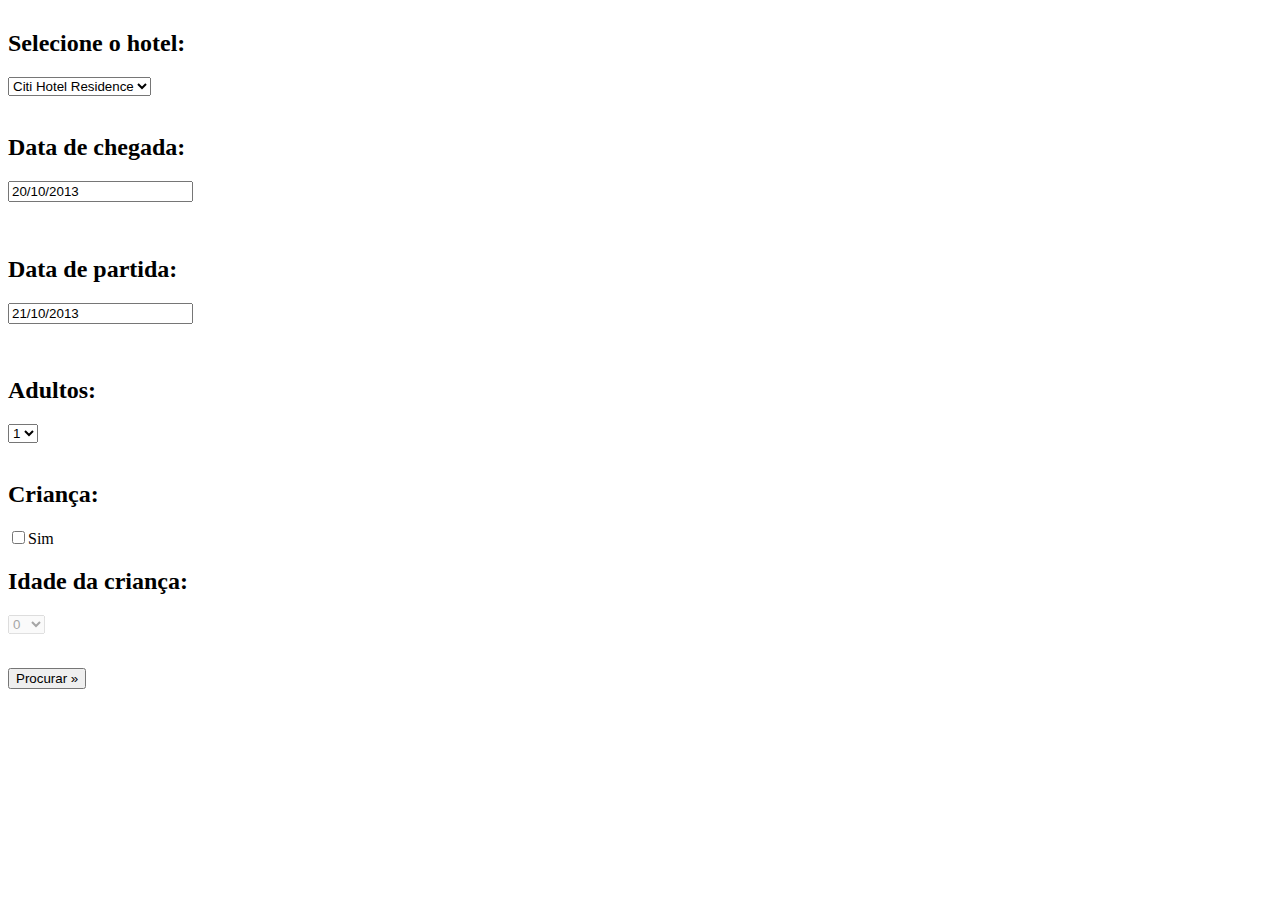
==== index.html @ 56398c90 "1st commit" ====
<!DOCTYPE html>
<!--[if IE 7 ]> <html lang="en" class="ie7"> <![endif]-->
<!--[if IE 8 ]> <html lang="en" class="ie8"> <![endif]-->
<!--[if IE 9 ]> <html lang="en" class="ie9"> <![endif]-->
<!--[if (gt IE 9)|!(IE)]><!--> <html lang="en"> <!--<![endif]-->
<head>
<meta charset="utf-8">
<title>Demo</title>
<link rel="stylesheet" media="screen" href="style.css" />

<!-- This is for mobile devices -->
<meta name="viewport" content="width=device-width; initial-scale=1.0; maximum-scale=1.0;"/>

<!-- This makes HTML5 elements work in IE 6-8 -->
<!--[if lt IE 9]><script src="http://html5shiv.googlecode.com/svn/trunk/html5.js"></script><![endif]-->
<script type="text/javascript">
function temCrianca() {
  if (document.getElementById("crianca").checked) {
    document.getElementById("idadeCrianca").disabled=false;
    document.getElementById("qtdAdultos").value="1";
    document.getElementById("qtdAdultos").disabled=true;
  } else {
    document.getElementById("idadeCrianca").disabled=true;
    document.getElementById("qtdAdultos").disabled=false;
    document.getElementById("idadeCrianca").value="0";
  }
}

function doisAdultos() {
  if (document.getElementById("qtdAdultos").value > 1) {
  	document.getElementById("crianca").checked = false;
    document.getElementById("crianca").disabled=true;
    document.getElementById("idadeCrianca").disabled=true;
  } else {
    // document.getElementById("crianca").checked = false;
    document.getElementById("crianca").disabled=false;
    document.getElementById("idadeCrianca").disabled=false;
  }
}
</script>
</head>

<body>
<form id="form" action="ListaHoteis.php" method="GET" style="margin-top:30px; margin-bottom:0px;">
<h2>Selecione o hotel:</h2>
<div class="styled">
	<select id="codHotel" name="CodHotel">
		
		<option value="208245">Citi Hotel Residence</option>
		<option value="208244">Hotel Central</option>
		<option value="208243">BR Palace</option>
	</select>
</div>
<br>
<h2>Data de chegada:</h2>
<p><input name="chegada" id="dtchegada" type="text" placeholder="dd/mm/aaaa" value="20/10/2013"></p>
<br>
<h2>Data de partida:</h2>
<p><input name="partida" id="dtpartida" type="text" placeholder="dd/mm/aaaa" value="21/10/2013"></p> 
<br>
<h2>Adultos:</h2>
<div class="styled">
	<select id="qtdAdultos" name="qtdAdultos" onChange="doisAdultos()">
		<option selected="selected" value="1">1</option>
		<option value="2">2</option>
	</select>
</div>
<br>
<h2>Criança:</h2>
<p>
<input type="checkbox" name="crianca" id="crianca" value="true" onChange="temCrianca()" /><label for="crianca">Sim</label></p>
</p>
<h2>Idade da criança:</h2>
<div class="styled">
	<select id="idadeCrianca" name="idadeCrianca" disabled>
		<option selected="selected" value="0">0</option>
		<option value="1">1</option>
		<option value="2">2</option>
		<option value="3">3</option>
		<option value="4">4</option>
		<option value="5">5</option>
		<option value="6">6</option>
		<option value="7">7</option>
		<option value="8">8</option>
		<option value="9">9</option>
		<option value="10">10</option>
		<option value="11">11</option>
		<option value="12">12</option>
	</select>
</div>
<br>
</span>
<p><input type="submit" value="Procurar &raquo;"> </p>
</form>
</body>
</html>
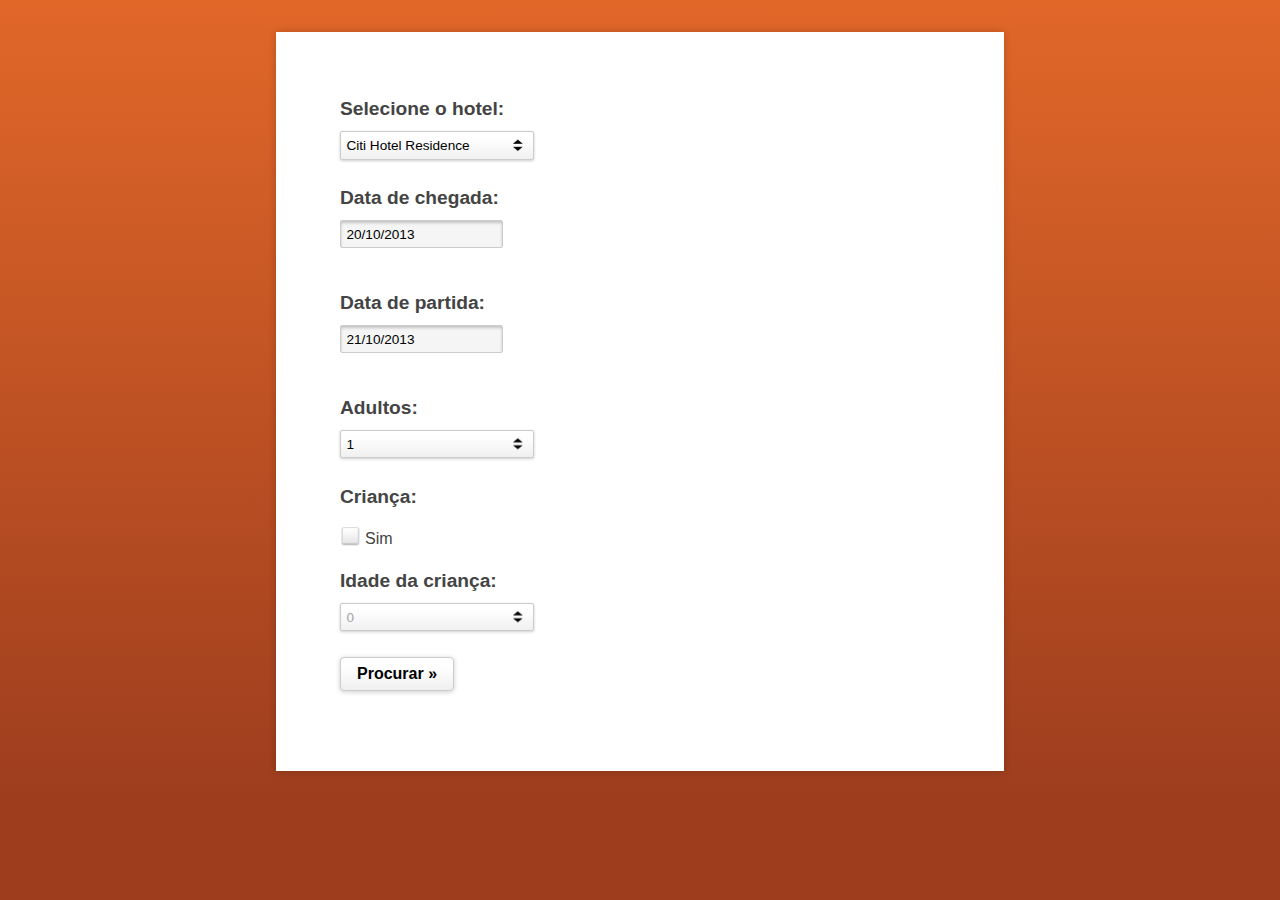
==== commit 1f320b24: "0.0.1" ====
--- a/index.html
+++ b/index.html
@@ -5,7 +5,7 @@
 <!--[if (gt IE 9)|!(IE)]><!--> <html lang="en"> <!--<![endif]-->
 <head>
 <meta charset="utf-8">
-<title>Demo</title>
+<title>Passo 1</title>
 <link rel="stylesheet" media="screen" href="style.css" />
 
 <!-- This is for mobile devices -->
@@ -41,7 +41,7 @@
 </head>
 
 <body>
-<form id="form" action="ListaHoteis.php" method="GET" style="margin-top:30px; margin-bottom:0px;">
+<form id="form" action="step2.php" method="GET">
 <h2>Selecione o hotel:</h2>
 <div class="styled">
 	<select id="codHotel" name="CodHotel">
@@ -86,6 +86,10 @@
 		<option value="10">10</option>
 		<option value="11">11</option>
 		<option value="12">12</option>
+		<option value="13">13</option>
+		<option value="14">14</option>
+		<option value="15">15</option>
+		<option value="16">16</option>
 	</select>
 </div>
 <br>
--- a/style.css
+++ b/style.css
@@ -0,0 +1,155 @@
+﻿/* ----------------------------------------------  Layout ----------------------------------------------  */
+
+	html {background-color:#9d3d1e; background-image: linear-gradient(to bottom, #e16729, #9d3d1e); background-repeat: no-repeat;}
+	body {
+		font-size:16px; font-family:Arial; width:600px; background-color:#fff; 
+		margin:2em auto; padding:5%; line-height:1.6em; 
+		-webkit-box-shadow: 0 0 0.5em rgba(0,0,0,0.2);
+		box-shadow: 0 0 0.5em rgba(0,0,0,0.2);
+		color:#444;
+		}
+	
+	a {color:#0181bc;}
+	p {margin:0 0 1em;}
+	h1 {line-height:1.25em;}
+	h2, h3 {margin:0 0 0.5em; font-size:1.2em;}
+	h3 {font-size:1em}
+	pre, code {font-size:0.7em; background-color:#eee; color:#000; font-family: verdana, monospace;}
+	code {padding:0.2em}
+	pre {padding:1em; white-space: pre-line;}
+	#first ~ h2 {margin-top:2em}
+	.small {font-size:0.75em; line-height:1.5em;}
+	hr {border:none; height:0; border-top:solid 1px #ccc; margin:1.5em 0;}
+	
+/* ----------------------------------------------  Reset form elements ---------------------------------------------- */
+	
+	input, select, textarea {
+		margin:0; padding:0; font-size:0.85em; outline:none;
+		font-family:inherit;	
+		-moz-box-sizing:border-box; /* Firefox */
+		-webkit-box-sizing:border-box; /* Safari */
+		box-sizing:border-box;}
+
+/* ----------------------------------------------  Inputs, textareas and selects  ---------------------------------------------- */
+
+
+	input[type="text"], textarea, select, div.styled, input[type="file"] {  
+		width:12em; border-radius:2px; border: solid 1px #ccc; padding:0.4em;}
+	
+	div.styled, select, input[type="submit"], input[type="button"], 
+	input[type="file"]:after {
+		background: white url(formelements-select.png) no-repeat center right;
+		-webkit-box-shadow: 0 1px 3px rgba(0,0,0,0.2); 
+		box-shadow: 0 1px 3px rgba(0,0,0,0.2);}	
+	
+	input[type="text"], textarea, input[type="file"] { 
+		background-color: #f5f5f5;
+		-webkit-box-shadow: inset 0 2px 3px rgba(0,0,0,0.2);
+		box-shadow: inset 0 2px 3px rgba(0,0,0,0.2);}
+	
+		.ie9 input[type="text"] { line-height:normal; } /* Get the stuff to line up right */
+	
+	textarea { width:100%; height:10em; }
+	
+/* ----------------------------------------------  Select menu  ---------------------------------------------- */
+	
+	/* For IE and Firefox */
+
+	div.styled { overflow:hidden; padding:0; margin:0; }
+		
+		.ie7 div.styled {border:none;}
+
+	div.styled select {	
+		width:115%; background-color:transparent; background-image:none;
+		-webkit-appearance: none; border:none; box-shadow:none;}
+		
+		.ie7 div.styled select {
+			width:100%; background-color:#fff; border: solid 1px #ccc; 
+			padding:0.3em 0.5em;}	
+	
+/* ----------------------------------------------  File field  ----------------------------------------------  */
+
+	/* Webkit Only */
+	
+	input[type="file"] { 
+		position: relative; 
+		-webkit-appearance: none;
+		-webkit-box-sizing: border-box;
+		box-sizing: border-box;	width: 40%;	padding:0;}
+		
+	input[type=file]::-webkit-file-upload-button {
+		width: 0; padding: 0; margin: 0;-webkit-appearance: none; border: none;}	
+		
+	input[type="file"]:after {
+		content: 'Upload File';
+		margin:0 0 0 0.5em;
+		display: inline-block; left: 100%; position: relative;
+		background:white url(formelements-select.png) no-repeat center left;
+		padding:0.3em 0.5em; border: solid 1px #ccc !important;
+		-webkit-box-shadow: 0 1px 3px rgba(0,0,0,0.2); 
+		box-shadow: 0 1px 3px rgba(0,0,0,0.2);
+		border-radius:4px;}	
+		
+		
+		input[type="file"]:active:after {box-shadow:none;}
+	
+	
+/* ----------------------------------------------  Checkboxes and Radio inputs  ----------------------------------------------  */	
+		
+	input[type="radio"], 
+	input[type="checkbox"] { position: absolute; left: -999em; }
+		
+	label:before { 
+		display: inline-block; position: relative; top:0.25em; left:-2px; 
+		content:''; width:25px; height:25px;
+		background-image:url(formelements.png); }
+	
+	input[type="checkbox"] + label:before { background-position: 0 -25px;}
+	input[type="checkbox"]:checked + label:before {background-position: 0 0 ; }
+		 
+	input[type="radio"] + label:before { background-position: -25px -25px;}	 	
+	input[type="radio"]:checked + label:before { background-position: -25px 0;}
+	
+		/* Remove the custom styling for IE 7-8 */
+		
+		.ie8 label:before { display:none; content:none; }
+		
+		.ie8 input[type="checkbox"],
+		.ie8 input[type="radio"],
+		.ie7 input[type="checkbox"],
+		.ie7 input[type="radio"]{ 
+			position: static; left:0; }
+		
+		.ie8 input[type="checkbox"],
+		.ie8 input[type="radio"] { 
+			position:relative; top:5px; margin-right:0.5em;}	
+			
+	input[type="text"]:focus, textarea:focus {
+		border-color:#000;
+		}
+
+/* ---------------------------------------------- Form Submit and Next buttons ---------------------------------------------- */	
+
+	input[type="submit"], 
+	input[type="button"] { 
+		padding:0.5em 1em; line-height:1em; cursor:pointer;
+		border-radius:4px; color:#000; font-weight:bold; font-size:inherit;
+		border:solid 1px #ccc;	box-shadow:0 1px 5px rgba(0,0,0,0.2);
+		background-position: center bottom;}
+		
+		/* Gradient Generator by : http://www.colorzilla.com/gradient-editor/ */
+		
+	input[type="submit"]:active, 
+	input[type="button"]:active {-webkit-box-shadow: none; box-shadow:none;}
+		
+		/* IE7 needs you to change the background to transparent when using image background for submit buttons */	
+
+/*----------------------------------------------  Media Queries ----------------------------------------------  */
+		
+	@media screen and (max-width: 600px) { 
+		body { width:80%; font-size:15px; } 
+	}/* end of query */
+
+	@media screen and (max-width: 400px) { 
+		input[type="text"], textarea, select, div.styled { width:100% } 
+	}/* end of query */		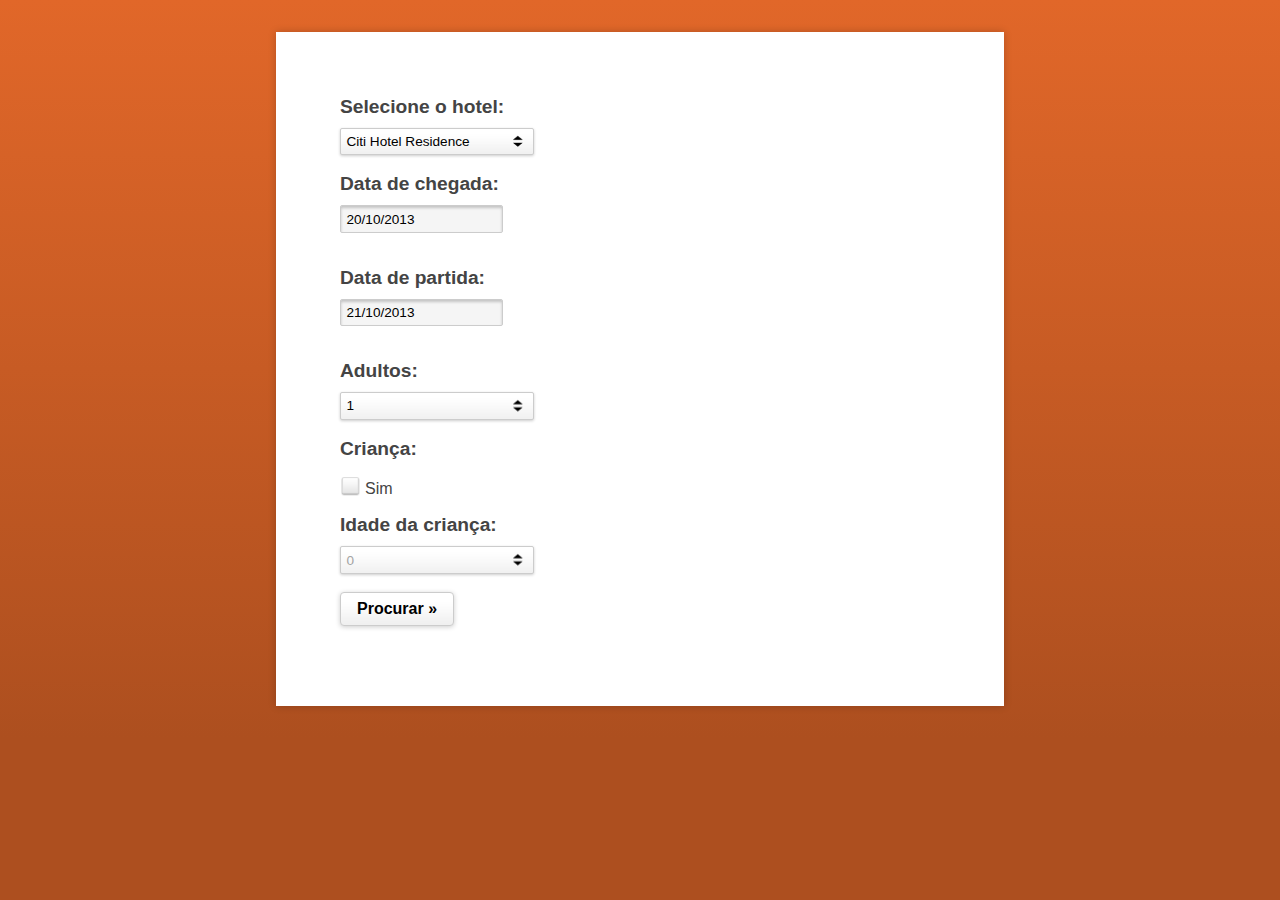
==== commit 6b28d0de: "0.0.2" ====
--- a/index.html
+++ b/index.html
@@ -5,7 +5,7 @@
 <!--[if (gt IE 9)|!(IE)]><!--> <html lang="en"> <!--<![endif]-->
 <head>
 <meta charset="utf-8">
-<title>Passo 1</title>
+<title>Dados do hotel</title>
 <link rel="stylesheet" media="screen" href="style.css" />
 
 <!-- This is for mobile devices -->
--- a/style.css
+++ b/style.css
@@ -1,9 +1,9 @@
 ﻿/* ----------------------------------------------  Layout ----------------------------------------------  */
 
-	html {background-color:#9d3d1e; background-image: linear-gradient(to bottom, #e16729, #9d3d1e); background-repeat: no-repeat;}
+	html {background-color:#ad4f1f; background-image: linear-gradient(to bottom, #e16729, #ad4f1f); background-repeat: no-repeat;}
 	body {
 		font-size:16px; font-family:Arial; width:600px; background-color:#fff; 
-		margin:2em auto; padding:5%; line-height:1.6em; 
+		margin:2em auto; padding:5%;/* line-height:1.6em;*/ 
 		-webkit-box-shadow: 0 0 0.5em rgba(0,0,0,0.2);
 		box-shadow: 0 0 0.5em rgba(0,0,0,0.2);
 		color:#444;
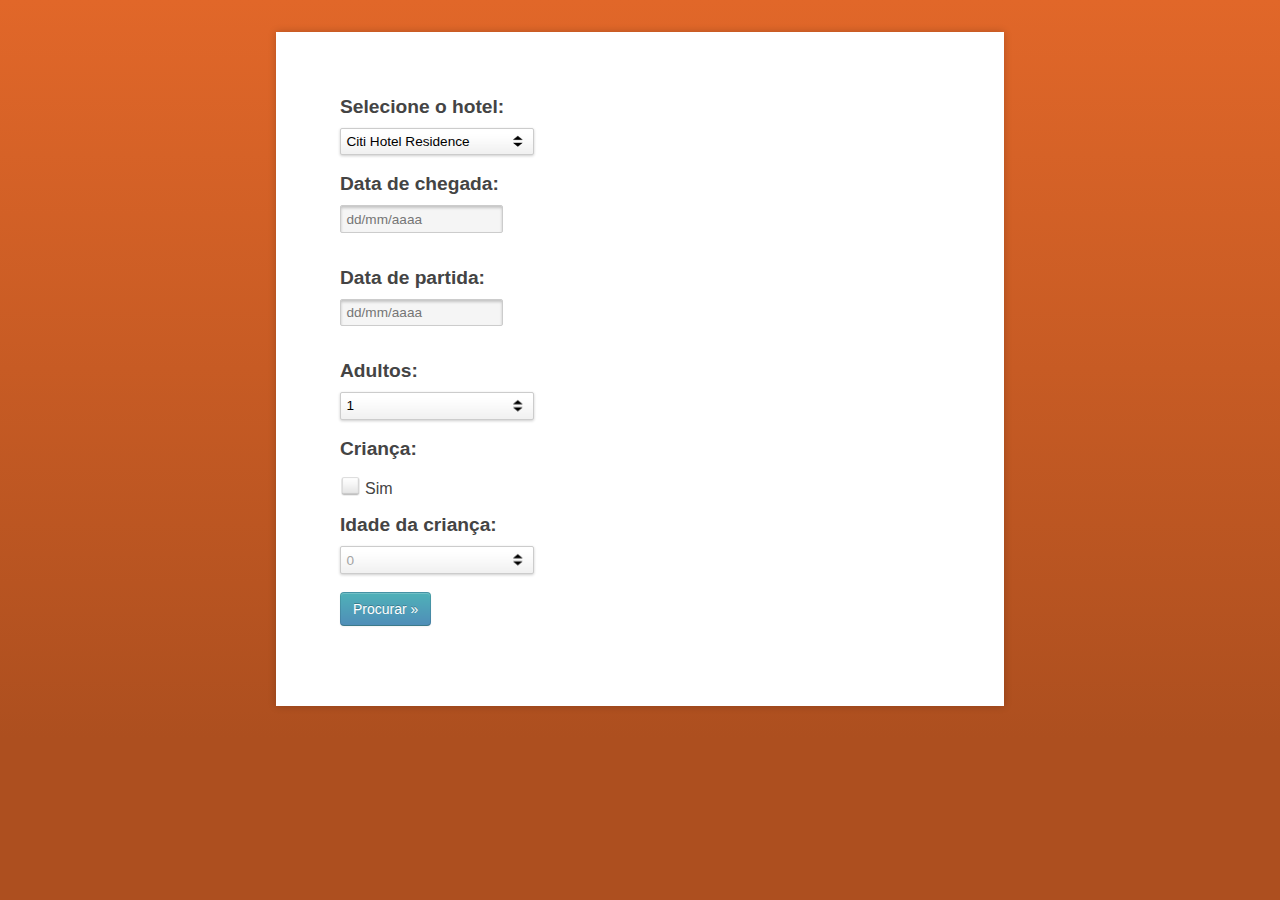
==== commit 1b773aa2: "0.0.3" ====
--- a/index.html
+++ b/index.html
@@ -13,6 +13,7 @@
 
 <!-- This makes HTML5 elements work in IE 6-8 -->
 <!--[if lt IE 9]><script src="http://html5shiv.googlecode.com/svn/trunk/html5.js"></script><![endif]-->
+<script src="mascaras.js"></script>
 <script type="text/javascript">
 function temCrianca() {
   if (document.getElementById("crianca").checked) {
@@ -37,64 +38,76 @@
     document.getElementById("idadeCrianca").disabled=false;
   }
 }
+
+function submitForm() {
+	// if () {
+	//   document.getElementById("container-passo2").style.display="none";	
+	  document.getElementById("form").submit();
+	// }
+	// else {document.getElementById("warning").style.display="";}
+}
 </script>
+<style type="text/css">
+#warning {color: red; font-weight: bold;}
+</style>
 </head>
 
 <body>
 <form id="form" action="step2.php" method="GET">
-<h2>Selecione o hotel:</h2>
-<div class="styled">
-	<select id="codHotel" name="CodHotel">
-		
-		<option value="208245">Citi Hotel Residence</option>
-		<option value="208244">Hotel Central</option>
-		<option value="208243">BR Palace</option>
-	</select>
-</div>
-<br>
-<h2>Data de chegada:</h2>
-<p><input name="chegada" id="dtchegada" type="text" placeholder="dd/mm/aaaa" value="20/10/2013"></p>
-<br>
-<h2>Data de partida:</h2>
-<p><input name="partida" id="dtpartida" type="text" placeholder="dd/mm/aaaa" value="21/10/2013"></p> 
-<br>
-<h2>Adultos:</h2>
-<div class="styled">
-	<select id="qtdAdultos" name="qtdAdultos" onChange="doisAdultos()">
-		<option selected="selected" value="1">1</option>
-		<option value="2">2</option>
-	</select>
-</div>
-<br>
-<h2>Criança:</h2>
-<p>
-<input type="checkbox" name="crianca" id="crianca" value="true" onChange="temCrianca()" /><label for="crianca">Sim</label></p>
-</p>
-<h2>Idade da criança:</h2>
-<div class="styled">
-	<select id="idadeCrianca" name="idadeCrianca" disabled>
-		<option selected="selected" value="0">0</option>
-		<option value="1">1</option>
-		<option value="2">2</option>
-		<option value="3">3</option>
-		<option value="4">4</option>
-		<option value="5">5</option>
-		<option value="6">6</option>
-		<option value="7">7</option>
-		<option value="8">8</option>
-		<option value="9">9</option>
-		<option value="10">10</option>
-		<option value="11">11</option>
-		<option value="12">12</option>
-		<option value="13">13</option>
-		<option value="14">14</option>
-		<option value="15">15</option>
-		<option value="16">16</option>
-	</select>
-</div>
-<br>
-</span>
-<p><input type="submit" value="Procurar &raquo;"> </p>
+	<h2>Selecione o hotel:</h2>
+	<div class="styled">
+		<select id="codHotel" name="CodHotel">
+			
+			<option value="208245">Citi Hotel Residence</option>
+			<option value="208244">Hotel Central</option>
+			<option value="208243">BR Palace</option>
+		</select>
+	</div>
+	<br>
+	<h2>Data de chegada:</h2>
+	<p><input name="chegada" id="dtchegada" type="text" placeholder="dd/mm/aaaa" onKeyPress="MascaraData(this);" maxlength="10" onBlur= "ValidaData(this);"><span id="dtchegada-erro" style="color: red; margin-left: 5px; display:none;">data inválida</span></p>
+	<br>
+	<h2>Data de partida:</h2>
+	<p><input name="partida" id="dtpartida" type="text" placeholder="dd/mm/aaaa" onKeyPress="MascaraData(this);" maxlength="10" onBlur= "ValidaData(this);"><span id="dtpartida-erro" style="color: red; margin-left: 5px; display:none;">data inválida</span></p>
+	<br>
+	<h2>Adultos:</h2>
+	<div class="styled">
+		<select id="qtdAdultos" name="qtdAdultos" onChange="doisAdultos()">
+			<option selected="selected" value="1">1</option>
+			<option value="2">2</option>
+		</select>
+	</div>
+	<br>
+	<h2>Criança:</h2>
+	<p>
+	<input type="checkbox" name="crianca" id="crianca" value="true" onChange="temCrianca()" /><label for="crianca">Sim</label></p>
+	</p>
+	<h2>Idade da criança:</h2>
+	<div class="styled">
+		<select id="idadeCrianca" name="idadeCrianca" disabled>
+			<option selected="selected" value="0">0</option>
+			<option value="1">1</option>
+			<option value="2">2</option>
+			<option value="3">3</option>
+			<option value="4">4</option>
+			<option value="5">5</option>
+			<option value="6">6</option>
+			<option value="7">7</option>
+			<option value="8">8</option>
+			<option value="9">9</option>
+			<option value="10">10</option>
+			<option value="11">11</option>
+			<option value="12">12</option>
+			<option value="13">13</option>
+			<option value="14">14</option>
+			<option value="15">15</option>
+			<option value="16">16</option>
+		</select>
+	</div>
+	<br>
+	</span>
+	<p><a href="#" class="btn btn-primary" onclick="submitForm();">Procurar &raquo;</a></p>
+	<p id="warning" style="display:none">Preencha os campos corretamente!</p>
 </form>
 </body>
 </html>--- a/style.css
+++ b/style.css
@@ -7,6 +7,10 @@
 		-webkit-box-shadow: 0 0 0.5em rgba(0,0,0,0.2);
 		box-shadow: 0 0 0.5em rgba(0,0,0,0.2);
 		color:#444;
+/*		background-image: url("bg-residence.jpg");
+		background-repeat: no-repeat;
+		background-position: center;
+		background-size: cover;*/
 		}
 	
 	a {color:#0181bc;}
@@ -33,7 +37,7 @@
 /* ----------------------------------------------  Inputs, textareas and selects  ---------------------------------------------- */
 
 
-	input[type="text"], textarea, select, div.styled, input[type="file"] {  
+	input[type="text"], input[type="email"], input[type="number"], input[type="datetime"], textarea, select, div.styled, input[type="file"] {  
 		width:12em; border-radius:2px; border: solid 1px #ccc; padding:0.4em;}
 	
 	div.styled, select, input[type="submit"], input[type="button"], 
@@ -42,7 +46,7 @@
 		-webkit-box-shadow: 0 1px 3px rgba(0,0,0,0.2); 
 		box-shadow: 0 1px 3px rgba(0,0,0,0.2);}	
 	
-	input[type="text"], textarea, input[type="file"] { 
+	input[type="text"], input[type="email"], input[type="number"], input[type="datetime"], textarea, input[type="file"] { 
 		background-color: #f5f5f5;
 		-webkit-box-shadow: inset 0 2px 3px rgba(0,0,0,0.2);
 		box-shadow: inset 0 2px 3px rgba(0,0,0,0.2);}
@@ -152,4 +156,388 @@
 
 	@media screen and (max-width: 400px) { 
 		input[type="text"], textarea, select, div.styled { width:100% } 
-	}/* end of query */		+	}/* end of query */		
+
+/*------------------------------------------------------------------------------------------------------------  */
+/*---------------------------------------- Modificações adicionais -------------------------------------------  */
+/*------------------------------------------------------------------------------------------------------------  */
+
+a, a:hover, a:visited {text-decoration: none;}
+
+.img-polaroid {
+  padding: 4px;
+  background-color: #fff;
+  border: 1px solid #ccc;
+  border: 1px solid rgba(0, 0, 0, 0.2);
+  -webkit-box-shadow: 0 1px 3px rgba(0, 0, 0, 0.1);
+  -moz-box-shadow: 0 1px 3px rgba(0, 0, 0, 0.1);
+  box-shadow: 0 1px 3px rgba(0, 0, 0, 0.1);
+}
+
+.btn {
+  display: inline-block;
+  *display: inline;
+  *zoom: 1;
+  padding: 4px 12px;
+  margin-bottom: 0;
+  font-size: 14px;
+  line-height: 24px;
+  text-align: center;
+  vertical-align: middle;
+  cursor: pointer;
+  color: #333;
+  text-shadow: 0 1px 1px rgba(255,255,255,0.75);
+  background-color: #f5f5f5;
+  background-image: -moz-linear-gradient(top,#fff,#e6e6e6);
+  background-image: -webkit-gradient(linear,0 0,0 100%,from(#fff),to(#e6e6e6));
+  background-image: -webkit-linear-gradient(top,#fff,#e6e6e6);
+  background-image: -o-linear-gradient(top,#fff,#e6e6e6);
+  background-image: linear-gradient(to bottom,#fff,#e6e6e6);
+  background-repeat: repeat-x;
+  filter: progid:DXImageTransform.Microsoft.gradient(startColorstr='#ffffffff', endColorstr='#ffe5e5e5', GradientType=0);
+  border-color: #e6e6e6 #e6e6e6 #bfbfbf;
+  border-color: rgba(0,0,0,0.1) rgba(0,0,0,0.1) rgba(0,0,0,0.25);
+  *background-color: #e6e6e6;
+  filter: progid:DXImageTransform.Microsoft.gradient(enabled = false);
+  border: 1px solid #ccc;
+  *border: 0;
+  border-bottom-color: #b3b3b3;
+  -webkit-border-radius: 4px;
+  -moz-border-radius: 4px;
+  border-radius: 4px;
+  *margin-left: .3em;
+  -webkit-box-shadow: inset 0 1px 0 rgba(255,255,255,.2), 0 1px 2px rgba(0,0,0,.05);
+  -moz-box-shadow: inset 0 1px 0 rgba(255,255,255,.2), 0 1px 2px rgba(0,0,0,.05);
+  box-shadow: inset 0 1px 0 rgba(255,255,255,.2), 0 1px 2px rgba(0,0,0,.05);
+}
+.btn:hover,
+.btn:active,
+.btn.active,
+.btn.disabled,
+.btn[disabled] {
+  color: #333;
+  background-color: #e6e6e6;
+  *background-color: #d9d9d9;
+}
+.btn:active,
+.btn.active {
+  background-color: #cccccc \9;
+}
+.btn:first-child {
+  *margin-left: 0;
+}
+.btn:hover {
+  color: #333;
+  text-decoration: none;
+  background-position: 0 -15px;
+  -webkit-transition: background-position .1s linear;
+  -moz-transition: background-position .1s linear;
+  -o-transition: background-position .1s linear;
+  transition: background-position .1s linear;
+}
+.btn:focus {
+  outline: thin dotted #333;
+  outline: 5px auto -webkit-focus-ring-color;
+  outline-offset: -2px;
+}
+.btn.active,
+.btn:active {
+  background-image: none;
+  outline: 0;
+  -webkit-box-shadow: inset 0 2px 4px rgba(0,0,0,.15), 0 1px 2px rgba(0,0,0,.05);
+  -moz-box-shadow: inset 0 2px 4px rgba(0,0,0,.15), 0 1px 2px rgba(0,0,0,.05);
+  box-shadow: inset 0 2px 4px rgba(0,0,0,.15), 0 1px 2px rgba(0,0,0,.05);
+}
+.btn.disabled,
+.btn[disabled] {
+  cursor: default;
+  background-image: none;
+  opacity: 0.65;
+  filter: alpha(opacity=65);
+  -webkit-box-shadow: none;
+  -moz-box-shadow: none;
+  box-shadow: none;
+}
+.btn-large {
+  padding: 11px 19px;
+  font-size: 17.5px;
+  -webkit-border-radius: 6px;
+  -moz-border-radius: 6px;
+  border-radius: 6px;
+}
+.btn-large [class^="icon-"],
+.btn-large [class*=" icon-"] {
+  margin-top: 4px;
+}
+.btn-small {
+  padding: 2px 10px;
+  font-size: 11.9px;
+  -webkit-border-radius: 3px;
+  -moz-border-radius: 3px;
+  border-radius: 3px;
+}
+.btn-small [class^="icon-"],
+.btn-small [class*=" icon-"] {
+  margin-top: 0;
+}
+.btn-mini [class^="icon-"],
+.btn-mini [class*=" icon-"] {
+  margin-top: -1px;
+}
+.btn-mini {
+  padding: 0 6px;
+  font-size: 10.5px;
+  -webkit-border-radius: 3px;
+  -moz-border-radius: 3px;
+  border-radius: 3px;
+}
+.btn-block {
+  display: block;
+  width: 100%;
+  padding-left: 0;
+  padding-right: 0;
+  -webkit-box-sizing: border-box;
+  -moz-box-sizing: border-box;
+  box-sizing: border-box;
+}
+.btn-block + .btn-block {
+  margin-top: 5px;
+}
+input[type="submit"].btn-block,
+input[type="reset"].btn-block,
+input[type="button"].btn-block {
+  width: 100%;
+}
+.btn-primary.active,
+.btn-warning.active,
+.btn-danger.active,
+.btn-success.active,
+.btn-info.active,
+.btn-inverse.active {
+  color: rgba(255,255,255,0.75);
+}
+.btn-primary {
+  color: #fff;
+  text-shadow: 0 -1px 0 rgba(0,0,0,0.25);
+  background-color: #4fa3b8;
+  background-image: -moz-linear-gradient(top,#4fb1b8,#4f8eb8);
+  background-image: -webkit-gradient(linear,0 0,0 100%,from(#4fb1b8),to(#4f8eb8));
+  background-image: -webkit-linear-gradient(top,#4fb1b8,#4f8eb8);
+  background-image: -o-linear-gradient(top,#4fb1b8,#4f8eb8);
+  background-image: linear-gradient(to bottom,#4fb1b8,#4f8eb8);
+  background-repeat: repeat-x;
+  filter: progid:DXImageTransform.Microsoft.gradient(startColorstr='#ff4fb1b8', endColorstr='#ff4e8db8', GradientType=0);
+  border-color: #4f8eb8 #4f8eb8 #366585;
+  border-color: rgba(0,0,0,0.1) rgba(0,0,0,0.1) rgba(0,0,0,0.25);
+  *background-color: #4f8eb8;
+  filter: progid:DXImageTransform.Microsoft.gradient(enabled = false);
+}
+.btn-primary:hover,
+.btn-primary:active,
+.btn-primary.active,
+.btn-primary.disabled,
+.btn-primary[disabled] {
+  color: #fff;
+  background-color: #4f8eb8;
+  *background-color: #4481a9;
+}
+.btn-primary:active,
+.btn-primary.active {
+  background-color: #3d7397 \9;
+}
+.btn-warning {
+  color: #fff;
+  text-shadow: 0 -1px 0 rgba(0,0,0,0.25);
+  background-color: #faa732;
+  background-image: -moz-linear-gradient(top,#fbb450,#f89406);
+  background-image: -webkit-gradient(linear,0 0,0 100%,from(#fbb450),to(#f89406));
+  background-image: -webkit-linear-gradient(top,#fbb450,#f89406);
+  background-image: -o-linear-gradient(top,#fbb450,#f89406);
+  background-image: linear-gradient(to bottom,#fbb450,#f89406);
+  background-repeat: repeat-x;
+  filter: progid:DXImageTransform.Microsoft.gradient(startColorstr='#fffab44f', endColorstr='#fff89406', GradientType=0);
+  border-color: #f89406 #f89406 #ad6704;
+  border-color: rgba(0,0,0,0.1) rgba(0,0,0,0.1) rgba(0,0,0,0.25);
+  *background-color: #f89406;
+  filter: progid:DXImageTransform.Microsoft.gradient(enabled = false);
+}
+.btn-warning:hover,
+.btn-warning:active,
+.btn-warning.active,
+.btn-warning.disabled,
+.btn-warning[disabled] {
+  color: #fff;
+  background-color: #f89406;
+  *background-color: #df8505;
+}
+.btn-warning:active,
+.btn-warning.active {
+  background-color: #c67605 \9;
+}
+.btn-danger {
+  color: #fff;
+  text-shadow: 0 -1px 0 rgba(0,0,0,0.25);
+  background-color: #da4f49;
+  background-image: -moz-linear-gradient(top,#ee5f5b,#bd362f);
+  background-image: -webkit-gradient(linear,0 0,0 100%,from(#ee5f5b),to(#bd362f));
+  background-image: -webkit-linear-gradient(top,#ee5f5b,#bd362f);
+  background-image: -o-linear-gradient(top,#ee5f5b,#bd362f);
+  background-image: linear-gradient(to bottom,#ee5f5b,#bd362f);
+  background-repeat: repeat-x;
+  filter: progid:DXImageTransform.Microsoft.gradient(startColorstr='#ffee5f5b', endColorstr='#ffbd362f', GradientType=0);
+  border-color: #bd362f #bd362f #802420;
+  border-color: rgba(0,0,0,0.1) rgba(0,0,0,0.1) rgba(0,0,0,0.25);
+  *background-color: #bd362f;
+  filter: progid:DXImageTransform.Microsoft.gradient(enabled = false);
+}
+.btn-danger:hover,
+.btn-danger:active,
+.btn-danger.active,
+.btn-danger.disabled,
+.btn-danger[disabled] {
+  color: #fff;
+  background-color: #bd362f;
+  *background-color: #a9302a;
+}
+.btn-danger:active,
+.btn-danger.active {
+  background-color: #942a25 \9;
+}
+.btn-success {
+  color: #fff;
+  text-shadow: 0 -1px 0 rgba(0,0,0,0.25);
+  background-color: #5bb75b;
+  background-image: -moz-linear-gradient(top,#62c462,#51a351);
+  background-image: -webkit-gradient(linear,0 0,0 100%,from(#62c462),to(#51a351));
+  background-image: -webkit-linear-gradient(top,#62c462,#51a351);
+  background-image: -o-linear-gradient(top,#62c462,#51a351);
+  background-image: linear-gradient(to bottom,#62c462,#51a351);
+  background-repeat: repeat-x;
+  filter: progid:DXImageTransform.Microsoft.gradient(startColorstr='#ff62c462', endColorstr='#ff51a351', GradientType=0);
+  border-color: #51a351 #51a351 #387038;
+  border-color: rgba(0,0,0,0.1) rgba(0,0,0,0.1) rgba(0,0,0,0.25);
+  *background-color: #51a351;
+  filter: progid:DXImageTransform.Microsoft.gradient(enabled = false);
+}
+.btn-success:hover,
+.btn-success:active,
+.btn-success.active,
+.btn-success.disabled,
+.btn-success[disabled] {
+  color: #fff;
+  background-color: #51a351;
+  *background-color: #499249;
+}
+.btn-success:active,
+.btn-success.active {
+  background-color: #408140 \9;
+}
+.btn-info {
+  color: #fff;
+  text-shadow: 0 -1px 0 rgba(0,0,0,0.25);
+  background-color: #49afcd;
+  background-image: -moz-linear-gradient(top,#5bc0de,#2f96b4);
+  background-image: -webkit-gradient(linear,0 0,0 100%,from(#5bc0de),to(#2f96b4));
+  background-image: -webkit-linear-gradient(top,#5bc0de,#2f96b4);
+  background-image: -o-linear-gradient(top,#5bc0de,#2f96b4);
+  background-image: linear-gradient(to bottom,#5bc0de,#2f96b4);
+  background-repeat: repeat-x;
+  filter: progid:DXImageTransform.Microsoft.gradient(startColorstr='#ff5bc0de', endColorstr='#ff2f96b4', GradientType=0);
+  border-color: #2f96b4 #2f96b4 #1f6377;
+  border-color: rgba(0,0,0,0.1) rgba(0,0,0,0.1) rgba(0,0,0,0.25);
+  *background-color: #2f96b4;
+  filter: progid:DXImageTransform.Microsoft.gradient(enabled = false);
+}
+.btn-info:hover,
+.btn-info:active,
+.btn-info.active,
+.btn-info.disabled,
+.btn-info[disabled] {
+  color: #fff;
+  background-color: #2f96b4;
+  *background-color: #2a85a0;
+}
+.btn-info:active,
+.btn-info.active {
+  background-color: #24748c \9;
+}
+.btn-inverse {
+  color: #fff;
+  text-shadow: 0 -1px 0 rgba(0,0,0,0.25);
+  background-color: #363636;
+  background-image: -moz-linear-gradient(top,#444,#222);
+  background-image: -webkit-gradient(linear,0 0,0 100%,from(#444),to(#222));
+  background-image: -webkit-linear-gradient(top,#444,#222);
+  background-image: -o-linear-gradient(top,#444,#222);
+  background-image: linear-gradient(to bottom,#444,#222);
+  background-repeat: repeat-x;
+  filter: progid:DXImageTransform.Microsoft.gradient(startColorstr='#ff444444', endColorstr='#ff222222', GradientType=0);
+  border-color: #222 #222 #000000;
+  border-color: rgba(0,0,0,0.1) rgba(0,0,0,0.1) rgba(0,0,0,0.25);
+  *background-color: #222;
+  filter: progid:DXImageTransform.Microsoft.gradient(enabled = false);
+}
+.btn-inverse:hover,
+.btn-inverse:active,
+.btn-inverse.active,
+.btn-inverse.disabled,
+.btn-inverse[disabled] {
+  color: #fff;
+  background-color: #222;
+  *background-color: #151515;
+}
+.btn-inverse:active,
+.btn-inverse.active {
+  background-color: #090909 \9;
+}
+button.btn,
+input[type="submit"].btn {
+  *padding-top: 3px;
+  *padding-bottom: 3px;
+}
+button.btn::-moz-focus-inner,
+input[type="submit"].btn::-moz-focus-inner {
+  padding: 0;
+  border: 0;
+}
+button.btn.btn-large,
+input[type="submit"].btn.btn-large {
+  *padding-top: 7px;
+  *padding-bottom: 7px;
+}
+button.btn.btn-small,
+input[type="submit"].btn.btn-small {
+  *padding-top: 3px;
+  *padding-bottom: 3px;
+}
+button.btn.btn-mini,
+input[type="submit"].btn.btn-mini {
+  *padding-top: 1px;
+  *padding-bottom: 1px;
+}
+.btn-link,
+.btn-link:active,
+.btn-link[disabled] {
+  background-color: transparent;
+  background-image: none;
+  -webkit-box-shadow: none;
+  -moz-box-shadow: none;
+  box-shadow: none;
+}
+.btn-link {
+  border-color: transparent;
+  cursor: pointer;
+  color: #e3511c;
+  -webkit-border-radius: 0;
+  -moz-border-radius: 0;
+  border-radius: 0;
+}
+.btn-link:hover {
+  color: #9f3914;
+  text-decoration: underline;
+  background-color: transparent;
+}
+.btn-link[disabled]:hover {
+  color: #333;
+  text-decoration: none;
+}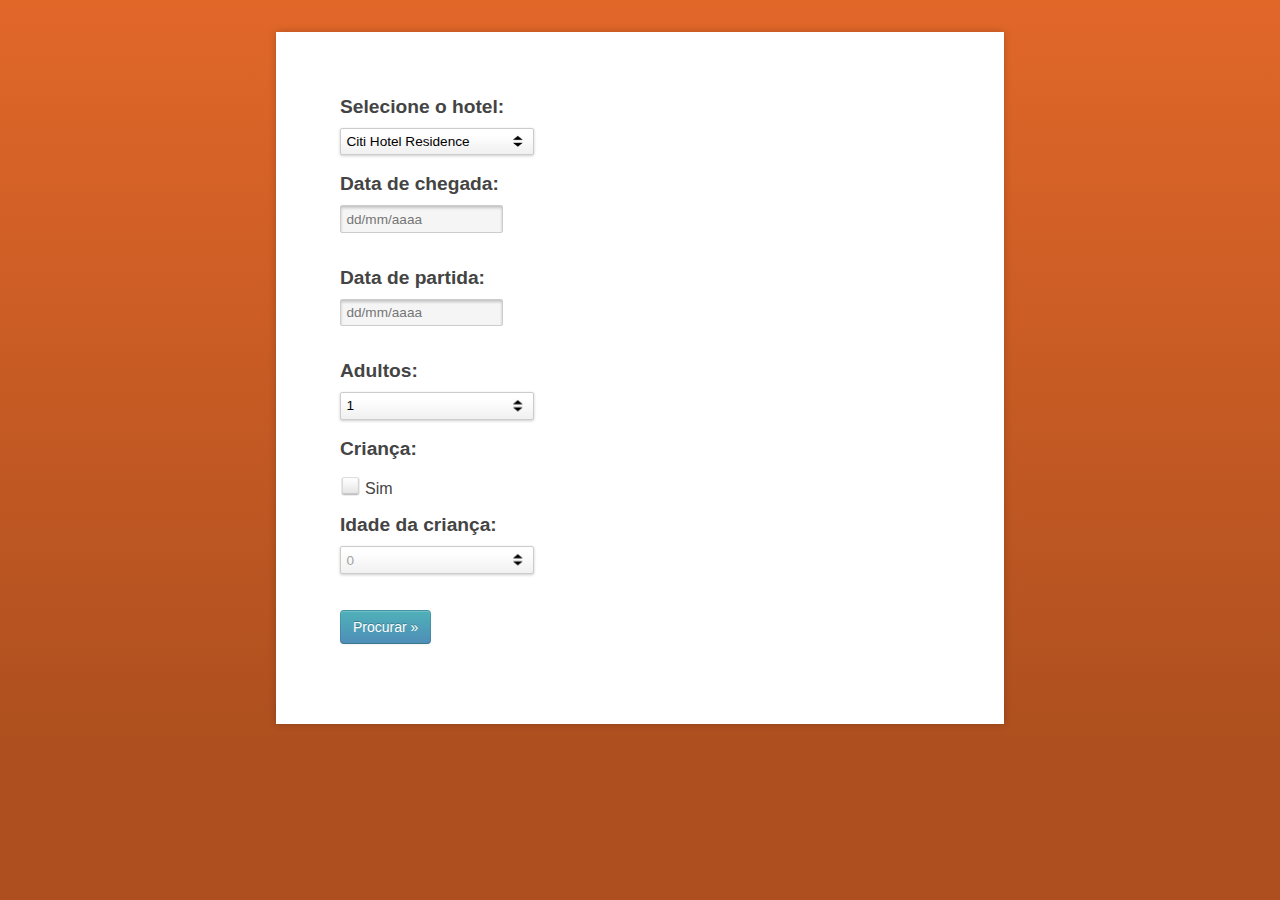
==== commit 8ff643d3: "0.0.5" ====
--- a/index.html
+++ b/index.html
@@ -5,7 +5,7 @@
 <!--[if (gt IE 9)|!(IE)]><!--> <html lang="en"> <!--<![endif]-->
 <head>
 <meta charset="utf-8">
-<title>Dados do hotel</title>
+<title>Dados do Hotel</title>
 <link rel="stylesheet" media="screen" href="style.css" />
 
 <!-- This is for mobile devices -->
@@ -31,20 +31,19 @@
   if (document.getElementById("qtdAdultos").value > 1) {
   	document.getElementById("crianca").checked = false;
     document.getElementById("crianca").disabled=true;
+    document.getElementById("sim").style.color="#999";
     document.getElementById("idadeCrianca").disabled=true;
   } else {
     // document.getElementById("crianca").checked = false;
     document.getElementById("crianca").disabled=false;
+    document.getElementById("sim").style.color="#000";
     document.getElementById("idadeCrianca").disabled=false;
   }
 }
 
 function submitForm() {
-	// if () {
-	//   document.getElementById("container-passo2").style.display="none";	
-	  document.getElementById("form").submit();
-	// }
-	// else {document.getElementById("warning").style.display="";}
+	if (document.getElementById("formOk").value=="true") {document.getElementById("form").submit();}
+	else {document.getElementById("warning").style.display="";}
 }
 </script>
 <style type="text/css">
@@ -80,7 +79,7 @@
 	<br>
 	<h2>Criança:</h2>
 	<p>
-	<input type="checkbox" name="crianca" id="crianca" value="true" onChange="temCrianca()" /><label for="crianca">Sim</label></p>
+	<input type="checkbox" name="crianca" id="crianca" value="true" onChange="temCrianca()" /><label for="crianca" id="sim">Sim</label></p>
 	</p>
 	<h2>Idade da criança:</h2>
 	<div class="styled">
@@ -105,7 +104,10 @@
 		</select>
 	</div>
 	<br>
-	</span>
+	<div id="warning" style="color: red; display: none;">Por favor, preencha os campos corretamente</div>
+	<div id="warning-hospedes" style="color: red; display: none;">Por favor, preencha os campos corretamente</div>
+	<br>
+	<input type="hidden" id="formOk" name="formOk" value="false">
 	<p><a href="#" class="btn btn-primary" onclick="submitForm();">Procurar &raquo;</a></p>
 	<p id="warning" style="display:none">Preencha os campos corretamente!</p>
 </form>
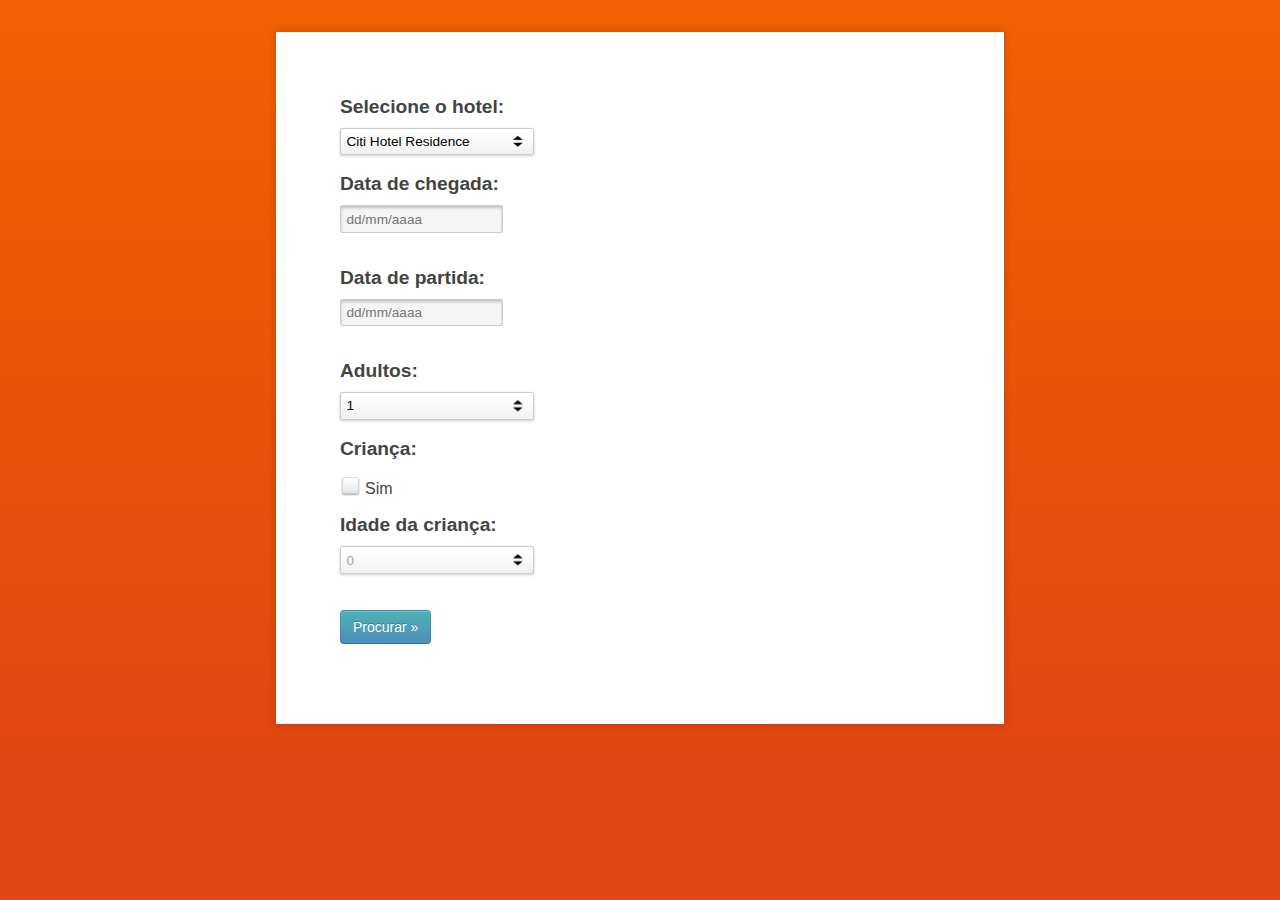
==== commit 543d2854: "1.0" ====
--- a/index.html
+++ b/index.html
@@ -18,17 +18,17 @@
 function temCrianca() {
   if (document.getElementById("crianca").checked) {
     document.getElementById("idadeCrianca").disabled=false;
-    document.getElementById("qtdAdultos").value="1";
-    document.getElementById("qtdAdultos").disabled=true;
+    // document.getElementById("qtdAdultos").value="1";
+    // document.getElementById("qtdAdultos").disabled=true;
   } else {
     document.getElementById("idadeCrianca").disabled=true;
-    document.getElementById("qtdAdultos").disabled=false;
+    // document.getElementById("qtdAdultos").disabled=false;
     document.getElementById("idadeCrianca").value="0";
   }
 }
 
-function doisAdultos() {
-  if (document.getElementById("qtdAdultos").value > 1) {
+function tresAdultos() {
+  if (document.getElementById("qtdAdultos").value > 2) {
   	document.getElementById("crianca").checked = false;
     document.getElementById("crianca").disabled=true;
     document.getElementById("sim").style.color="#999";
@@ -71,9 +71,10 @@
 	<br>
 	<h2>Adultos:</h2>
 	<div class="styled">
-		<select id="qtdAdultos" name="qtdAdultos" onChange="doisAdultos()">
+		<select id="qtdAdultos" name="qtdAdultos" onChange="tresAdultos()">
 			<option selected="selected" value="1">1</option>
 			<option value="2">2</option>
+			<option value="3">3</option>
 		</select>
 	</div>
 	<br>
@@ -97,10 +98,6 @@
 			<option value="10">10</option>
 			<option value="11">11</option>
 			<option value="12">12</option>
-			<option value="13">13</option>
-			<option value="14">14</option>
-			<option value="15">15</option>
-			<option value="16">16</option>
 		</select>
 	</div>
 	<br>
--- a/style.css
+++ b/style.css
@@ -1,6 +1,6 @@
 ﻿/* ----------------------------------------------  Layout ----------------------------------------------  */
 
-	html {background-color:#ad4f1f; background-image: linear-gradient(to bottom, #e16729, #ad4f1f); background-repeat: no-repeat;}
+	html {background-color:#e14710; background-image: linear-gradient(to bottom, #f26101, #e14710); background-repeat: no-repeat;}
 	body {
 		font-size:16px; font-family:Arial; width:600px; background-color:#fff; 
 		margin:2em auto; padding:5%;/* line-height:1.6em;*/ 
